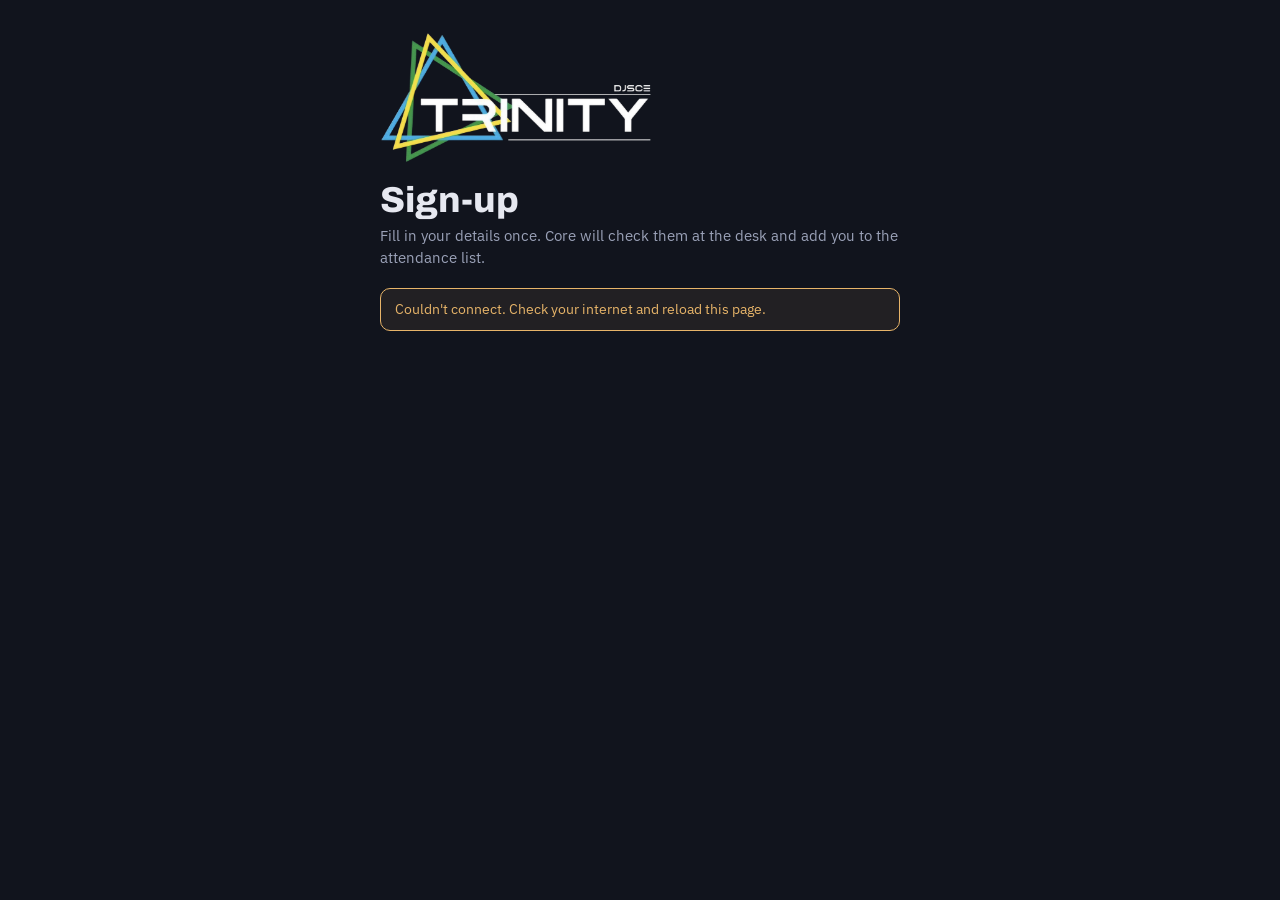
==== join.html @ 24554b7d "Trinity attendance letters site Lists for Trinity Team, IDPT Sports and any event, QR sign-ups, quic" ====
<!doctype html>
<html lang="en">
<head>
<meta charset="utf-8">
<meta name="viewport" content="width=device-width,initial-scale=1,viewport-fit=cover">
<meta name="description" content="Sign up for a DJS Trinity event.">
<meta name="theme-color" content="#11141d">
<link rel="icon" type="image/png" href="favicon.png">
<link rel="apple-touch-icon" href="icon-180.png">
<title>Trinity Event Sign-up</title>
<style>:root{padding-top:env(safe-area-inset-top,0px);padding-bottom:env(safe-area-inset-bottom,0px)}body{margin:0}img{max-width:100%}[hidden]{display:none!important}</style>
<link rel="stylesheet" href="https://fonts.googleapis.com/css2?family=Archivo:wght@500;700;800&family=IBM+Plex+Sans:wght@400;500;600&family=IBM+Plex+Mono:wght@400;500&display=swap">
<link rel="stylesheet" href="style.css?v=202610301554">
<style>
.wrap{max-width:520px;padding-block:28px 48px}
.form{background:var(--surface);border:1px solid var(--line);border-radius:14px;padding:18px;display:grid;gap:14px}
.form .field input,.form .field select{font-size:16px}
.done{background:var(--surface);border:1px solid var(--accent);border-radius:14px;padding:22px 18px;display:grid;gap:12px;text-align:left}
.tick{width:52px;height:52px;border-radius:50%;background:var(--accent);color:var(--accent-fg);display:grid;place-items:center;font:800 28px var(--display)}
.done h2{font-size:22px}
.done p{margin:0;color:var(--muted)}
.summary{border:1px solid var(--line);border-radius:10px;padding:12px;background:var(--bg);display:grid;gap:2px}
.full{width:100%}
</style>
</head>
<body>
<div class="wrap">
  <header>
    <img class="brand" src="logo.png" width="900" height="447" alt="DJSCE Trinity">
    <div class="eyebrow" id="j-eyebrow"></div>
    <h1 id="j-title">Sign-up</h1>
    <p class="sub" id="j-sub">Fill in your details once. Core will check them at the desk and add you to the attendance list.</p>
  </header>

  <p class="banner" id="msg" role="status" hidden></p>

  <form class="form" id="jf" autocomplete="off" hidden novalidate>
    <div class="field"><label for="j-name">Full name</label><input id="j-name" type="text" maxlength="80" autocapitalize="words" autocomplete="name"></div>
    <div class="field"><label for="j-sap">SAP ID</label><input id="j-sap" type="text" inputmode="numeric" maxlength="11" placeholder="11 digits, like 60004250123"></div>
    <div class="two">
      <div class="field"><label for="j-branch">Branch</label><select id="j-branch"><option value="">Pick</option><option>COMPS</option><option>IT</option><option>CSE-DS</option><option>CSE-ICB</option><option>AIML</option><option>AIDS</option><option>EXTC</option><option>MECH</option></select></div>
      <div class="field"><label for="j-year">Year</label><select id="j-year"><option value="">Pick</option><option>FE</option><option>SE</option><option>TE</option><option>BE</option></select></div>
      <div class="field"><label for="j-roll">Roll No.</label><input id="j-roll" type="text" maxlength="12" autocapitalize="characters" placeholder="Like C062"></div>
      <div class="field"><label for="j-div">Division</label><input id="j-div" type="text" maxlength="10" autocapitalize="characters" placeholder="Like C1"></div>
    </div>
    <div class="field"><label for="j-sec" id="j-sec-label">Sport / event</label><input id="j-sec" type="text" maxlength="40" list="j-secs" autocapitalize="words"><datalist id="j-secs"></datalist></div>
    <p class="cf-st" id="j-st" role="status"></p>
    <button type="submit" class="primary full" id="j-go">Sign up</button>
  </form>

  <section class="done" id="done" hidden>
    <div class="tick" aria-hidden="true">✓</div>
    <h2>You're signed up</h2>
    <div class="summary"><div class="pname" id="d-name"></div><div class="pmeta" id="d-meta"></div></div>
    <p>Core will approve your name at the desk. You don't need to do anything else.</p>
    <button type="button" id="again">Sign up someone else</button>
  </section>
</div>

<script src="config.js?v=202610301554"></script>
<script src="js/common.js?v=202610301554"></script>
<script src="js/join.js?v=202610301554"></script>
</body>
</html>
---- style.css ----
/* Layout: three books (Trinity, IDPT, Quick letter) as a top switcher; each list is collapsible cards, the letter view is shared */
:root{
  --bg:#11141d;--surface:#191d29;--raise:#202535;--fg:#e6e8f0;--muted:#9aa1b7;--line:#2c3244;
  --accent:#8ea2ec;--accent-fg:#0f1426;--accent-soft:rgba(142,162,236,.14);--warn:#e7b469;--danger:#ef8f8f;--danger-fg:#2a0e0e;--danger-soft:rgba(239,143,143,.12);
  --display:"Archivo",system-ui,sans-serif;--body:"IBM Plex Sans",system-ui,sans-serif;--mono:"IBM Plex Mono",ui-monospace,monospace;
  color-scheme:dark}
html,body{background:var(--bg)}
body{color:var(--fg);font-family:var(--body);font-size:15px;line-height:1.5}
body::before{content:"";position:fixed;inset:0 0 auto;height:env(safe-area-inset-top,0px);z-index:10;background:var(--bg)}
.wrap{grid-template-columns:minmax(0,1fr);max-width:960px;margin:0 auto;padding-block:24px 120px;padding-left:max(16px,env(safe-area-inset-left,0px));padding-right:max(16px,env(safe-area-inset-right,0px));display:grid;gap:18px}
.eyebrow{font:500 12px var(--mono);letter-spacing:.08em;text-transform:uppercase;color:var(--muted)}
h1{font:800 clamp(26px,6vw,36px)/1.1 var(--display);margin:6px 0 4px;text-wrap:balance}
h2{font:700 18px var(--display);margin:0;text-wrap:balance}
.sub{color:var(--muted);margin:0;max-width:62ch}
button{font:600 14px var(--body);cursor:pointer;border-radius:8px;border:1px solid var(--line);background:var(--raise);color:var(--fg);padding:8px 14px}
button:focus-visible,input:focus-visible,textarea:focus-visible,select:focus-visible,summary:focus-visible{outline:2px solid var(--accent);outline-offset:2px}
button.primary{background:var(--accent);color:var(--accent-fg);border-color:var(--accent);font:700 15px var(--display);padding:12px 20px}
button:disabled{opacity:.5;cursor:default}
.tabs{position:sticky;top:env(safe-area-inset-top,0px);z-index:5;background:var(--bg);display:flex;gap:6px;padding-block:8px;border-bottom:1px solid var(--line)}
.tab{background:transparent;border-color:transparent;color:var(--muted);font:700 15px var(--display);display:flex;align-items:center;gap:8px}
.tab[aria-selected="true"]{color:var(--fg);background:var(--surface);border-color:var(--line)}
.badge{font:500 12px var(--mono);background:var(--accent);color:var(--accent-fg);border-radius:999px;padding:1px 8px;font-variant-numeric:tabular-nums}
.badge.zero{background:var(--raise);color:var(--muted)}
.search{width:100%;box-sizing:border-box;background:var(--surface);border:1px solid var(--line);color:var(--fg);border-radius:10px;padding:12px 14px;font:15px var(--body)}
.dept{background:var(--surface);border:1px solid var(--line);border-radius:12px}
.dept>summary{list-style:none;cursor:pointer;padding:14px 16px;display:flex;flex-wrap:wrap;align-items:center;gap:8px 12px}
.dept>summary::-webkit-details-marker{display:none}
.dname{font:700 17px var(--display);flex:1 1 auto;min-width:0}
.dmeta{display:flex;gap:6px;flex-wrap:wrap}
.pill{font:500 12px var(--mono);color:var(--muted);border:1px solid var(--line);border-radius:999px;padding:2px 9px;font-variant-numeric:tabular-nums}
.pill.on{color:var(--accent);border-color:var(--accent)}
.chev{color:var(--muted);transition:transform .15s}
.dept[open] .chev{transform:rotate(90deg)}
.groups{display:grid;grid-template-columns:1fr 1fr;border-top:1px solid var(--line)}
.group{min-width:0;padding:12px 14px 14px}
.group+.group{border-left:1px solid var(--line)}
@media (max-width:640px){.groups{grid-template-columns:1fr}.group+.group{border-left:0;border-top:1px solid var(--line)}}
.ghead{display:flex;align-items:center;justify-content:space-between;gap:10px;margin-bottom:8px}
.gtitle{font:700 14px var(--display)}
.gtitle small{font:500 12px var(--mono);color:var(--muted);margin-left:6px}
.selall{font-size:13px;padding:6px 10px}
.rows{list-style:none;margin:0;padding:0;display:grid;gap:4px}
.row{display:flex;align-items:center;gap:10px;padding:7px 8px;border-radius:8px}
.row.on{background:var(--accent-soft)}
.pinfo{flex:1;min-width:0}
.pname{font-weight:600;overflow-wrap:anywhere}
.pmeta{font:12px var(--mono);color:var(--muted)}
.pmeta.warn{color:var(--warn)}
.add{width:34px;height:34px;padding:0;flex:none;display:grid;place-items:center;font-size:20px;line-height:1;border-radius:8px}
.row.on .add{background:var(--accent);color:var(--accent-fg);border-color:var(--accent);font-size:16px}
.empty{color:var(--muted);font-size:13px;margin:4px 0 0}
.bar{position:fixed;left:0;right:0;bottom:0;z-index:6;background:var(--surface);border-top:1px solid var(--line);padding-top:10px;padding-bottom:calc(10px + env(safe-area-inset-bottom,0px));padding-left:max(16px,env(safe-area-inset-left,0px));padding-right:max(16px,env(safe-area-inset-right,0px))}
.bar-in{max-width:960px;margin:0 auto;display:flex;align-items:center;justify-content:space-between;gap:12px}
.bar-count{font:500 14px var(--body);color:var(--muted)}.bar-count b{color:var(--fg);font-variant-numeric:tabular-nums}
.card{background:var(--surface);border:1px solid var(--line);border-radius:12px;padding:16px;display:grid;gap:14px;min-width:0}
.field{display:grid;gap:6px}
.field label{font:500 12px var(--mono);letter-spacing:.06em;text-transform:uppercase;color:var(--muted)}
.field .hint{font-size:12px;color:var(--muted)}
.field input,.field textarea,.field select{box-sizing:border-box;width:100%;background:var(--bg);border:1px solid var(--line);color:var(--fg);border-radius:8px;padding:10px 12px;font:15px/1.45 var(--body);resize:vertical}
.fixed{display:grid;grid-template-columns:repeat(auto-fit,minmax(220px,1fr));gap:10px}
.fixed div{border:1px dashed var(--line);border-radius:8px;padding:10px 12px;font-size:13px;color:var(--muted)}
.fixed b{display:block;color:var(--fg);font:600 13px var(--body);margin-bottom:2px}
.lh{width:100%;max-width:100%;border-radius:6px;background:#fff;display:block}
.tw{overflow-x:auto;border:1px solid var(--line);border-radius:8px}
table{border-collapse:collapse;width:100%;min-width:640px;font-size:13.5px}
th{text-align:left;font:500 11px var(--mono);letter-spacing:.06em;text-transform:uppercase;color:var(--muted);padding:9px 10px;border-bottom:1px solid var(--line);background:var(--raise)}
td{padding:7px 10px;border-bottom:1px solid var(--line)}
tbody tr:last-child td{border-bottom:0}
td.m{font:12.5px var(--mono);font-variant-numeric:tabular-nums;white-space:nowrap}
td.x{width:1%}
.rm{padding:4px 10px;font-size:13px}
.rowline{display:flex;flex-wrap:wrap;align-items:center;justify-content:space-between;gap:10px}
.actions{display:flex;flex-wrap:wrap;gap:10px;align-items:center}
.status{font-size:13px;color:var(--muted);margin:0;min-height:1.3em}
.confirm{display:flex;flex-wrap:wrap;gap:8px;align-items:center;font-size:13px;color:var(--warn)}
html,body{overflow-x:clip}
.wrap>*,.view>*,.card>*{min-width:0}
.view{display:grid;gap:12px;grid-template-columns:minmax(0,1fr)}
.rowline h2{flex:1 1 auto;min-width:0}
.field select{text-overflow:ellipsis;padding-right:32px}
@media (max-width:480px){.tabs{gap:4px}.tab{padding:8px 12px}}
.del{width:34px;height:34px;padding:0;flex:none;display:grid;place-items:center;font-size:20px;line-height:1;border-radius:8px;color:var(--danger);background:transparent;border-color:var(--line)}
.del:hover{border-color:var(--danger);background:var(--danger-soft)}
body.locked{overflow:hidden}
.overlay{position:fixed;inset:0;z-index:20;background:rgba(5,7,12,.66);display:grid;place-items:end center;padding-top:16px;padding-bottom:calc(16px + env(safe-area-inset-bottom,0px));padding-left:max(16px,env(safe-area-inset-left,0px));padding-right:max(16px,env(safe-area-inset-right,0px))}
@media (min-width:560px){.overlay{place-items:center}}
.sheet{width:100%;max-width:420px;box-sizing:border-box;background:var(--surface);border:1px solid var(--line);border-radius:14px;padding:20px;display:grid;gap:14px}
.sheet h2{font-size:19px}
.who{border:1px solid var(--line);border-radius:10px;padding:12px;display:grid;gap:2px;background:var(--bg)}
.who .pname{font-size:16px}
.sheet .from{font:500 12px var(--mono);letter-spacing:.06em;text-transform:uppercase;color:var(--muted)}
.sheet .from b{color:var(--fg);font-weight:500}
.sheet p{margin:0;color:var(--muted);font-size:14px}
.sheet .btns{display:flex;gap:10px;justify-content:flex-end;flex-wrap:wrap}
button.danger{background:var(--danger);border-color:var(--danger);color:var(--danger-fg);font:700 15px var(--display);padding:12px 20px}
.sheet .btns button:not(.danger){padding:12px 20px}
.manage{background:var(--surface);border:1px solid var(--line);border-radius:12px;padding:14px 16px;display:grid;gap:12px}
.manage ul{list-style:none;margin:0;padding:0;display:grid;gap:4px;max-height:260px;overflow:auto}
.manage ol{margin:0;padding-left:20px;color:var(--muted);font-size:14px;display:grid;gap:4px}
.manage ol b{color:var(--fg);font-weight:600}
.toast{position:fixed;left:50%;transform:translateX(-50%);bottom:calc(84px + env(safe-area-inset-bottom,0px));z-index:15;background:var(--fg);color:var(--bg);border-radius:10px;padding:10px 16px;font-size:14px;max-width:calc(100% - 32px);box-sizing:border-box;box-shadow:0 6px 20px rgba(0,0,0,.35)}
.acct{display:flex;flex-wrap:wrap;align-items:center;gap:10px;margin-top:12px}
.whois{font:500 13px var(--mono);color:var(--accent)}
.banner{margin:0;border:1px solid var(--warn);color:var(--warn);background:rgba(231,180,105,.08);border-radius:10px;padding:10px 14px;font-size:14px}
.cf-st{color:var(--warn)!important;min-height:1.2em}
.cf-st:empty{display:none}
.manage h2{display:flex;align-items:center;gap:8px}
.manage .row{align-items:flex-start}
@media (prefers-reduced-motion:reduce){*{transition:none!important}}

/* Book switcher */
.books{display:grid;grid-template-columns:repeat(4,minmax(0,1fr));gap:4px;background:var(--surface);border:1px solid var(--line);border-radius:12px;padding:4px}
.books button{background:transparent;border:0;color:var(--muted);font:700 14px var(--display);padding:10px 6px;border-radius:9px;display:flex;align-items:center;justify-content:center;gap:6px;min-width:0}
.books button span.l{line-height:1.2;text-align:center;overflow-wrap:anywhere}
@media (max-width:480px){.books button{font-size:12.5px;padding:8px 3px;gap:3px;flex-direction:column}.books .badge.zero{display:none}}
.books button[aria-current="page"]{background:var(--raise);color:var(--fg);box-shadow:inset 0 0 0 1px var(--line)}
.books .badge{font-size:11px;padding:0 7px}
#view-letter{gap:14px}
.lettertitle{font:800 22px var(--display);margin:0}
/* IDPT tools */
.tools{background:var(--surface);border:1px solid var(--line);border-radius:12px;padding:14px 16px;display:grid;gap:12px}
.tools .actions button{flex:1 1 auto}
.state{font:500 12px var(--mono);color:var(--accent);border:1px solid var(--accent);border-radius:999px;padding:2px 10px}
.state.off{color:var(--warn);border-color:var(--warn)}
.group.solo{border-top:1px solid var(--line)}
button.ok{background:var(--accent);border-color:var(--accent);color:var(--accent-fg);padding:6px 12px;font-size:13px}
.manage .row .rm,.manage .row .ok{flex:none;align-self:center}
.chips{display:flex;flex-wrap:wrap;gap:6px}
.warnline{color:var(--warn)}
.sheet .field input,.sheet .field select{font-size:16px}
.two{display:grid;grid-template-columns:1fr 1fr;gap:10px}
.sheet{max-height:calc(100dvh - 32px);overflow:auto}
.qrbox{background:#fff;border-radius:10px;padding:8px;justify-self:center;width:min(240px,100%);box-sizing:border-box}
.qrbox canvas{width:100%;height:auto;display:block;image-rendering:pixelated}
.url{font:13px var(--mono);color:var(--fg);background:var(--bg);border:1px solid var(--line);border-radius:8px;padding:8px 10px;overflow-wrap:anywhere;user-select:all}
/* Quick letter upload */
.drop{border:1.5px dashed var(--line);border-radius:12px;padding:18px;display:grid;gap:10px;justify-items:start;background:var(--bg)}
.drop.over{border-color:var(--accent);background:var(--accent-soft)}
.drop.loaded{border-style:solid}
.drop p{margin:0;color:var(--muted);font-size:14px}
.qkinfo{font-size:14px;color:var(--muted);line-height:1.6}
.qkinfo b{color:var(--fg)}
tr.miss td{color:var(--warn)}
#ev-body{gap:12px}
#view-idpt{gap:12px}
#qs-list .row{align-items:center}
#qs-list .ok,#qs-list .rm{flex:none}
.binbtns{display:flex;flex-direction:column;gap:6px;flex:none;align-self:center}
button.dangerline{color:var(--danger);border-color:var(--line)}
button.dangerline:hover{border-color:var(--danger);background:var(--danger-soft)}
.tag{font:500 11px var(--mono);color:var(--accent);border:1px solid var(--accent);border-radius:999px;padding:0 6px;margin-left:6px;white-space:nowrap}
#tmp-list .row .rm{flex:none}
/* Trinity logo in the header */
.brand{display:block;width:clamp(180px,52vw,280px);height:auto;margin:0 0 14px -4px}
/* Records button, top right */
header.top{position:relative}
.recbtn{position:absolute;top:0;right:0;font:700 14px var(--display);background:var(--surface);border-color:var(--line);padding:9px 14px;border-radius:999px}
.recbtn[aria-current="page"]{background:var(--accent);color:var(--accent-fg);border-color:var(--accent)}
.recday{display:grid;gap:10px}
.recday h3{margin:0;font:700 15px var(--display);color:var(--fg);border-bottom:1px solid var(--line);padding-bottom:6px}
.rec{background:var(--surface);border:1px solid var(--line);border-radius:12px;padding:14px;display:grid;gap:8px;min-width:0}
.rsub{font-weight:600;overflow-wrap:anywhere}
.hit{font-size:13px;color:var(--accent)}
.rec .actions button{font-size:13px}
button.edit{width:34px;height:34px;padding:0;flex:none;display:grid;place-items:center;font-size:15px;line-height:1;border-radius:8px;background:transparent;color:var(--muted)}
button.edit:hover{color:var(--fg);border-color:var(--accent)}
/* PIN gate */
.gate{position:fixed;inset:0;z-index:30;background:var(--bg);display:grid;place-items:center;padding-top:16px;padding-bottom:calc(16px + env(safe-area-inset-bottom,0px));padding-left:max(16px,env(safe-area-inset-left,0px));padding-right:max(16px,env(safe-area-inset-right,0px));overflow:auto}
.gate .sheet{max-width:380px}
.gate .brand{margin-bottom:4px}
.gate input{font-size:16px}
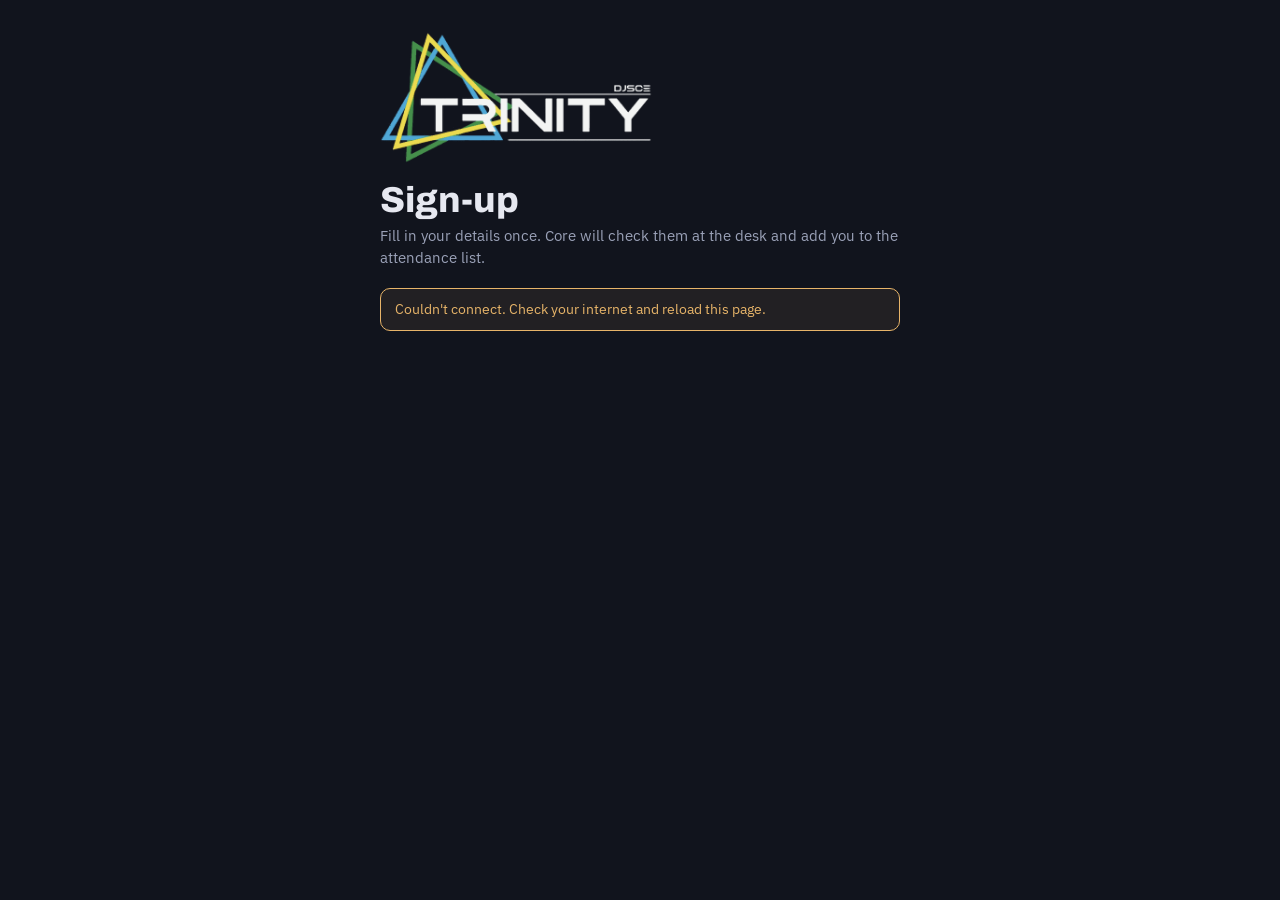
==== commit 840a751e: "Shrink the logo from 169 KB to 11 KB Makes the QR sign-up page about 10 times lighter on slow mobile" ====
--- a/join.html
+++ b/join.html
@@ -10,7 +10,7 @@
 <title>Trinity Event Sign-up</title>
 <style>:root{padding-top:env(safe-area-inset-top,0px);padding-bottom:env(safe-area-inset-bottom,0px)}body{margin:0}img{max-width:100%}[hidden]{display:none!important}</style>
 <link rel="stylesheet" href="https://fonts.googleapis.com/css2?family=Archivo:wght@500;700;800&family=IBM+Plex+Sans:wght@400;500;600&family=IBM+Plex+Mono:wght@400;500&display=swap">
-<link rel="stylesheet" href="style.css?v=202610301554">
+<link rel="stylesheet" href="style.css?v=202610301628">
 <style>
 .wrap{max-width:520px;padding-block:28px 48px}
 .form{background:var(--surface);border:1px solid var(--line);border-radius:14px;padding:18px;display:grid;gap:14px}
@@ -26,7 +26,7 @@
 <body>
 <div class="wrap">
   <header>
-    <img class="brand" src="logo.png" width="900" height="447" alt="DJSCE Trinity">
+    <img class="brand" src="logo.png?v=202610301628" width="600" height="298" alt="DJSCE Trinity">
     <div class="eyebrow" id="j-eyebrow"></div>
     <h1 id="j-title">Sign-up</h1>
     <p class="sub" id="j-sub">Fill in your details once. Core will check them at the desk and add you to the attendance list.</p>
@@ -57,8 +57,8 @@
   </section>
 </div>
 
-<script src="config.js?v=202610301554"></script>
-<script src="js/common.js?v=202610301554"></script>
-<script src="js/join.js?v=202610301554"></script>
+<script src="config.js?v=202610301628"></script>
+<script src="js/common.js?v=202610301628"></script>
+<script src="js/join.js?v=202610301628"></script>
 </body>
 </html>
--- a/style.css
+++ b/style.css
@@ -169,3 +169,13 @@
 .gate .sheet{max-width:380px}
 .gate .brand{margin-bottom:4px}
 .gate input{font-size:16px}
+/* Timing column */
+.timing{display:grid;gap:12px;border:1px solid var(--line);border-radius:10px;padding:12px;background:var(--bg)}
+.switch{display:flex;align-items:center;gap:10px;font-weight:600;cursor:pointer}
+.switch input{width:20px;height:20px;accent-color:var(--accent)}
+.tick{width:18px;height:18px;accent-color:var(--accent)}
+.tbtn{font:12.5px var(--mono);padding:5px 9px;white-space:nowrap;background:transparent;color:var(--muted)}
+.tbtn.own{color:var(--accent);border-color:var(--accent)}
+.sr{position:absolute;width:1px;height:1px;overflow:hidden;clip:rect(0 0 0 0)}
+#ti-groups .row{align-items:center;background:var(--surface)}
+#ti-groups .ok{flex:none}
